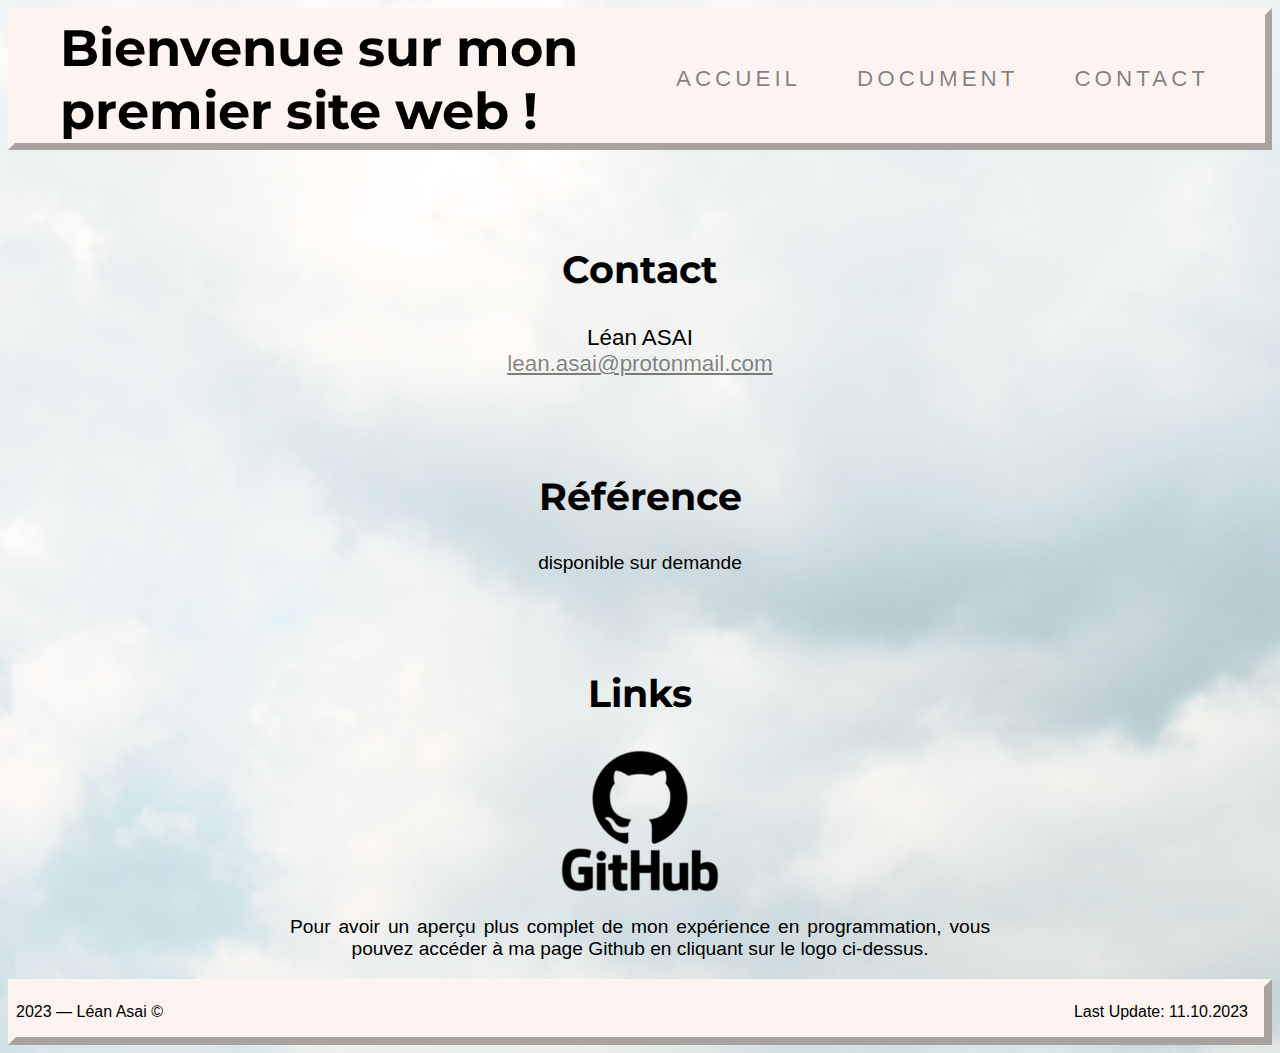
==== contact.html @ e779c719 "Major update" ====
<!DOCTYPE html>
<html lang ="FR-fr">
<head>
    <meta charset="utf-8" />
    <meta name="viewport" content="width=device-width, initial-scale=1" />
    <link rel="stylesheet" type="text/css" href="css/style.css" />
    <title> Léan • contact </title>
</head>
<body>

    <!-- header -->
        <header>
            <h1> Bienvenue<span class="hidden_r"> sur mon premier site web ! </span></h1>
                <ul>
                    <li><a href="./">Accueil</a></li>
                    <li><a href="./document" title="Work In Progress">Document</a></li>
                    <li><a href="./contact">Contact</a></li>
                </ul>
        </header>

    <!-- wrapper -->
        <section id="contact_page">

            <h2 class="title">Contact</h2>
            <p class="contact">Léan ASAI<br />
            <a href="javascript:location='mailto:\u006c\u0065\u0061\u006e\u002e\u0061\u0073\u0061\u0069\u0040\u0070\u0072\u006f\u0074\u006f\u006e\u006d\u0061\u0069\u006c\u002e\u0063\u006f\u006d';void 0"><script type="text/javascript">document.write('\u006c\u0065\u0061\u006e\u002e\u0061\u0073\u0061\u0069\u0040\u0070\u0072\u006f\u0074\u006f\u006e\u006d\u0061\u0069\u006c\u002e\u0063\u006f\u006d')</script></a>
            
            <h2>Référence</h2>
            <p>disponible sur demande</p>

            <h2>Links</h2>
            <a href="https://github.com/Taekyon" target="_blank"><img src="img/GitHub-Logo.png" alt="Github" title="Lien vers Github.com"/></a>
            <p> Pour avoir un aperçu plus complet de mon expérience en programmation, vous pouvez accéder à ma page Github en cliquant sur le logo ci-dessus.</p>
        </section>

    <!-- Footer -->
        <footer>
            <p class="float_right"> Last Update: 11.10.2023 </p>
            <p> 2023 — Léan Asai © </p>
        </footer>

</body>
</html>
---- css/style.css ----
/**
FONTS **/
/*ajout des polices Montserrat, via googleapis*/
@import url('https://fonts.googleapis.com/css2?family=Montserrat&display=swap');

/*Title_fonts*/
h1, h2, h3, h4, h5, h6 {
    font-family: 'Montserrat', Arial, Helvetica, sans-serif;
}

/**
MAIN SECTION**/

body {
    background: url('../img/background-compressed.jpg');
    background-size: cover;
    font-family: 'Segoe UI', Tahoma, sans-serif;
}

.title {
    margin-top: 8rem;
}

.float_right {
    float: right;
    margin-right: 1rem;
}


h1 {
    font-size: 3.2rem;
    padding: 0 45px 0 45px;
    overflow: hidden;
}

h2 {
    font-size: 2.4rem;
}

h3 {
    font-size: 2rem;
}

a {
    color:rgba(0, 0, 0, 0.493);
}

    a:hover {
        text-decoration: none;
    }

    a:active {
        color:#83C5BE;
    }

ul li {
    list-style-type: none;
    padding-right: 40px;
}

/**
Header : WIP — MOCHE**/
header {
    border: 7px outset #fcf4f1;
    background-color: #fcf4f1;
    display: flex;
    justify-content: space-between;
    align-items: center;
    Height: 8rem;
}

    header h1 {
        flex: 1.4;
    }

    header ul {
        display: flex;
        flex: 0.75;
        justify-content: space-between;
        font-size: 1.4rem;
    }

        header ul li {
            margin-right: 1rem;
        }

            header > ul > li a {
                color: rgba(0, 0, 0, 0.493);
                letter-spacing: 0.25rem;
                text-transform: uppercase;
                text-decoration: none;
            }
                header > ul > li a:hover {
                    color: #E29578;
                }

                header > ul > li a:active {
                    color: #e63d00;
                }


/**
Images**/
.flexbox {
    display: flex;
    flex-wrap: wrap;
    justify-content: center;
}

figure {
    position: relative;
    width: 42%; /** change width (or height) HERE **/
}

    figure img {
        opacity: 1;
        width: 100%;
        height: auto;
        transition: .5s ease;
        backface-visibility: hidden;
    }

        figure img:hover {
            opacity: 0.3;
        }

    .hover_image {
        transition: .5s ease;
        opacity: 0;
        position: absolute;
        top: 50%;
        left: 50%;
        transform: translate(-50%, -50%);
        -ms-transform: translate(-50%, -50%);
        text-align: center;
    }
    
        figure:hover .hover_image {
            opacity: 1;
        }

figcaption {
    background-color: #fffbf9;
    color: #090e0d;
    font-size: 16px;
    padding: 0.8rem 1rem;
    text-align: center;
}

.photo {
    border-radius: 8px;
}

embed {
    width: 500px;
    height: 800px;
}

/**
section**/
section {
    margin: auto; /* to center the block */
    width: 70%;
    text-align: justify;
    text-align-last: center;
    max-width: 1200px;
    min-width: 250px;
}

    section p {
        font-size: 1.2rem;
    }

#contact_page {
    margin: auto;
    max-width: 700px;
}

#contact_page h2 {
    margin-top: 2.5em;
}

/**
Footer: NEED A BETTER PRESENTATION **/
footer {
    border: 8px outset #fcf4f1;
    background-color: #fcf4f1;
}

.contact {
    font-size: 1.4rem;
    display: inherit;
    margin-bottom: 56px;
}


/**
RESPONSIVE **/

@media all and (max-width: 1446px) {
    figure {
        width: 60%; /** change width (or height) HERE **/
    }
}

@media all and (max-width: 1225px) {
    header ul {
        flex-direction: column;
        font-size: 1.2rem;
    }
}

@media all and (max-width: 950px) {
    header h1 {
        font-size: 2.5rem;
    }

    .hidden_r {
        display: none;
    }

    /* Can be a *section* span:last-child */
    .break_r {
        display: block;
    }
}

/* THE TEXT SHOULD STAY ALIGN TO THE LEFT */
@media all and (max-width: 480px) {
    header h1 {
        display:none;
    }

    header ul {
        position: absolute;
        right: 1rem;
        text-align: end;
    }

    section {
        text-align: center;
        text-align-last: unset;
    }

    figure {
        width: 85%; /** change width (or height) HERE **/
    }

    h2 {
        font-size: 2rem;
    }
}
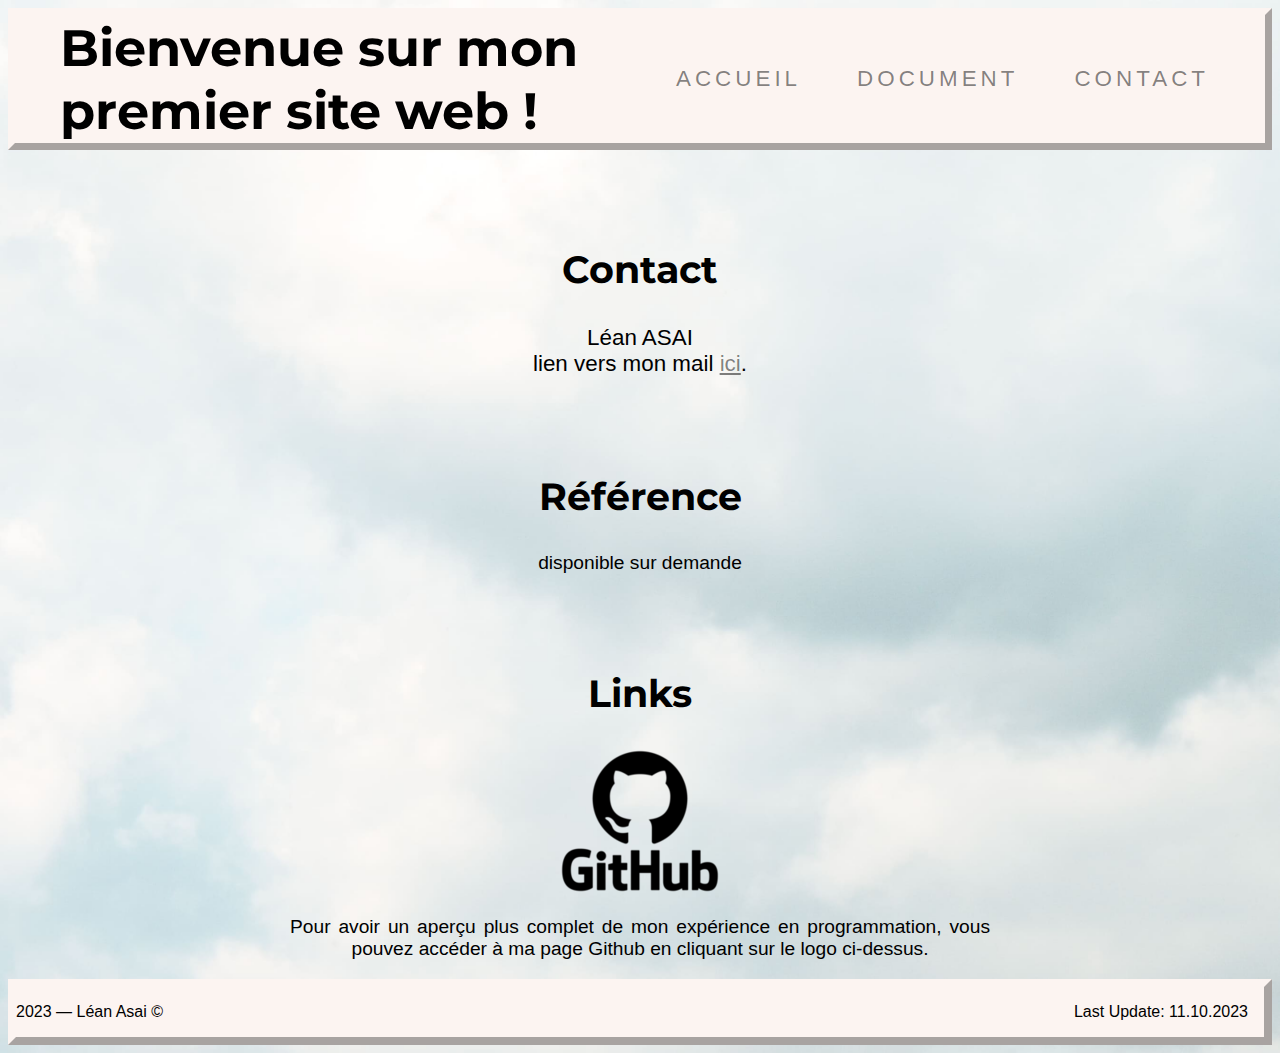
==== commit a4bf77ac: "Better email obfuscation" ====
--- a/contact.html
+++ b/contact.html
@@ -23,8 +23,8 @@
 
             <h2 class="title">Contact</h2>
             <p class="contact">Léan ASAI<br />
-            <a href="javascript:location='mailto:\u006c\u0065\u0061\u006e\u002e\u0061\u0073\u0061\u0069\u0040\u0070\u0072\u006f\u0074\u006f\u006e\u006d\u0061\u0069\u006c\u002e\u0063\u006f\u006d';void 0"><script type="text/javascript">document.write('\u006c\u0065\u0061\u006e\u002e\u0061\u0073\u0061\u0069\u0040\u0070\u0072\u006f\u0074\u006f\u006e\u006d\u0061\u0069\u006c\u002e\u0063\u006f\u006d')</script></a>
-            
+                <!-- email obfuscate without javascript. -->
+                lien vers mon mail <a href='mailt&#111;&#58;le%6&#49;n&#46;asai&#64;p&#114;o&#116;%6Fn&#109;%61%69l&#37;2Ecom'>ici</a>.</p>
             <h2>Référence</h2>
             <p>disponible sur demande</p>
 
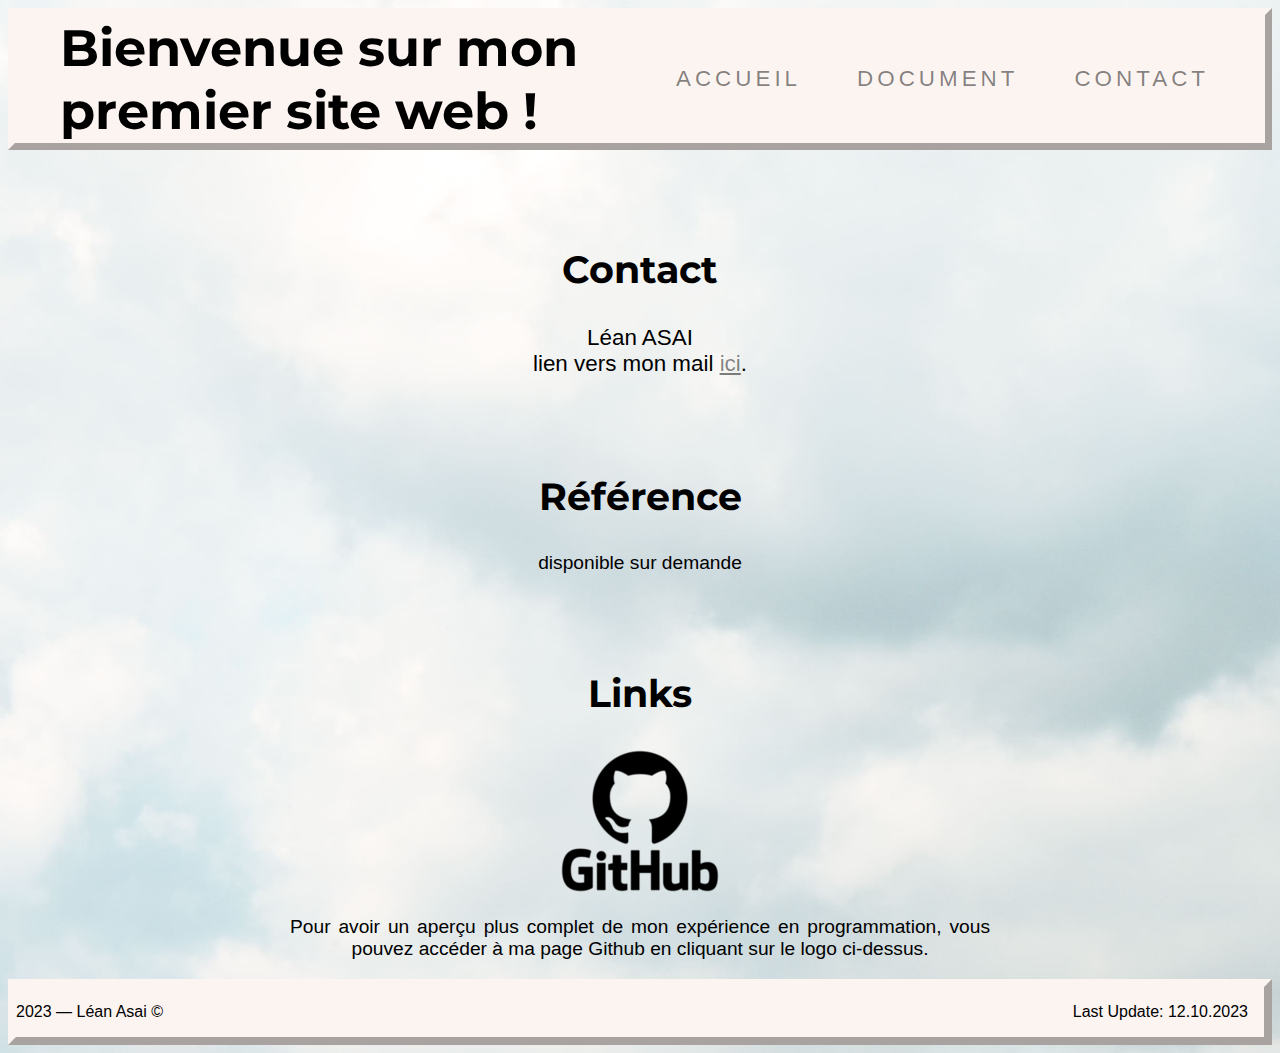
==== commit 59ec6bdb: "Update date" ====
--- a/contact.html
+++ b/contact.html
@@ -1,43 +1,40 @@
 <!DOCTYPE html>
-<html lang ="FR-fr">
-<head>
+<html lang="FR-fr">
+  <head>
     <meta charset="utf-8" />
     <meta name="viewport" content="width=device-width, initial-scale=1" />
     <link rel="stylesheet" type="text/css" href="css/style.css" />
-    <title> Léan • contact </title>
-</head>
-<body>
-
-    <!-- header -->
-        <header>
-            <h1> Bienvenue<span class="hidden_r"> sur mon premier site web ! </span></h1>
-                <ul>
-                    <li><a href="./">Accueil</a></li>
-                    <li><a href="./document" title="Work In Progress">Document</a></li>
-                    <li><a href="./contact">Contact</a></li>
-                </ul>
-        </header>
+    <title>Léan • contact</title>
+  </head>
+  <body>
+    <header>
+      <h1>Bienvenue<span class="hidden_responsive"> sur mon premier site web ! </span></h1>
+      <ul>
+        <li><a href="./">Accueil</a></li>
+        <li><a href="./document" title="Work In Progress">Document</a></li>
+        <li><a href="./contact">Contact</a></li>
+      </ul>
+    </header>
 
     <!-- wrapper -->
-        <section id="contact_page">
+    <section id="contact_page">
+      <h2 class="title">Contact</h2>
+      <p class="contact">
+        Léan ASAI<br />
+        <!-- email obfuscate without javascript -->
+        lien vers mon mail <a href="mailt&#111;&#58;le%6&#49;n&#46;asai&#64;p&#114;o&#116;%6Fn&#109;%61%69l&#37;2Ecom">ici</a>.
+      </p>
+      <h2>Référence</h2>
+      <p>disponible sur demande</p>
 
-            <h2 class="title">Contact</h2>
-            <p class="contact">Léan ASAI<br />
-                <!-- email obfuscate without javascript. -->
-                lien vers mon mail <a href='mailt&#111;&#58;le%6&#49;n&#46;asai&#64;p&#114;o&#116;%6Fn&#109;%61%69l&#37;2Ecom'>ici</a>.</p>
-            <h2>Référence</h2>
-            <p>disponible sur demande</p>
+      <h2>Links</h2>
+      <a href="https://github.com/Taekyon" target="_blank"><img src="img/GitHub-Logo.png" alt="Github" title="Lien vers Github.com" /></a>
+      <p>Pour avoir un aperçu plus complet de mon expérience en programmation, vous pouvez accéder à ma page Github en cliquant sur le logo ci-dessus.</p>
+    </section>
 
-            <h2>Links</h2>
-            <a href="https://github.com/Taekyon" target="_blank"><img src="img/GitHub-Logo.png" alt="Github" title="Lien vers Github.com"/></a>
-            <p> Pour avoir un aperçu plus complet de mon expérience en programmation, vous pouvez accéder à ma page Github en cliquant sur le logo ci-dessus.</p>
-        </section>
-
-    <!-- Footer -->
-        <footer>
-            <p class="float_right"> Last Update: 11.10.2023 </p>
-            <p> 2023 — Léan Asai © </p>
-        </footer>
-
-</body>
+    <footer>
+      <p class="float_right">Last Update: 12.10.2023</p>
+      <p>2023 — Léan Asai ©</p>
+    </footer>
+  </body>
 </html>
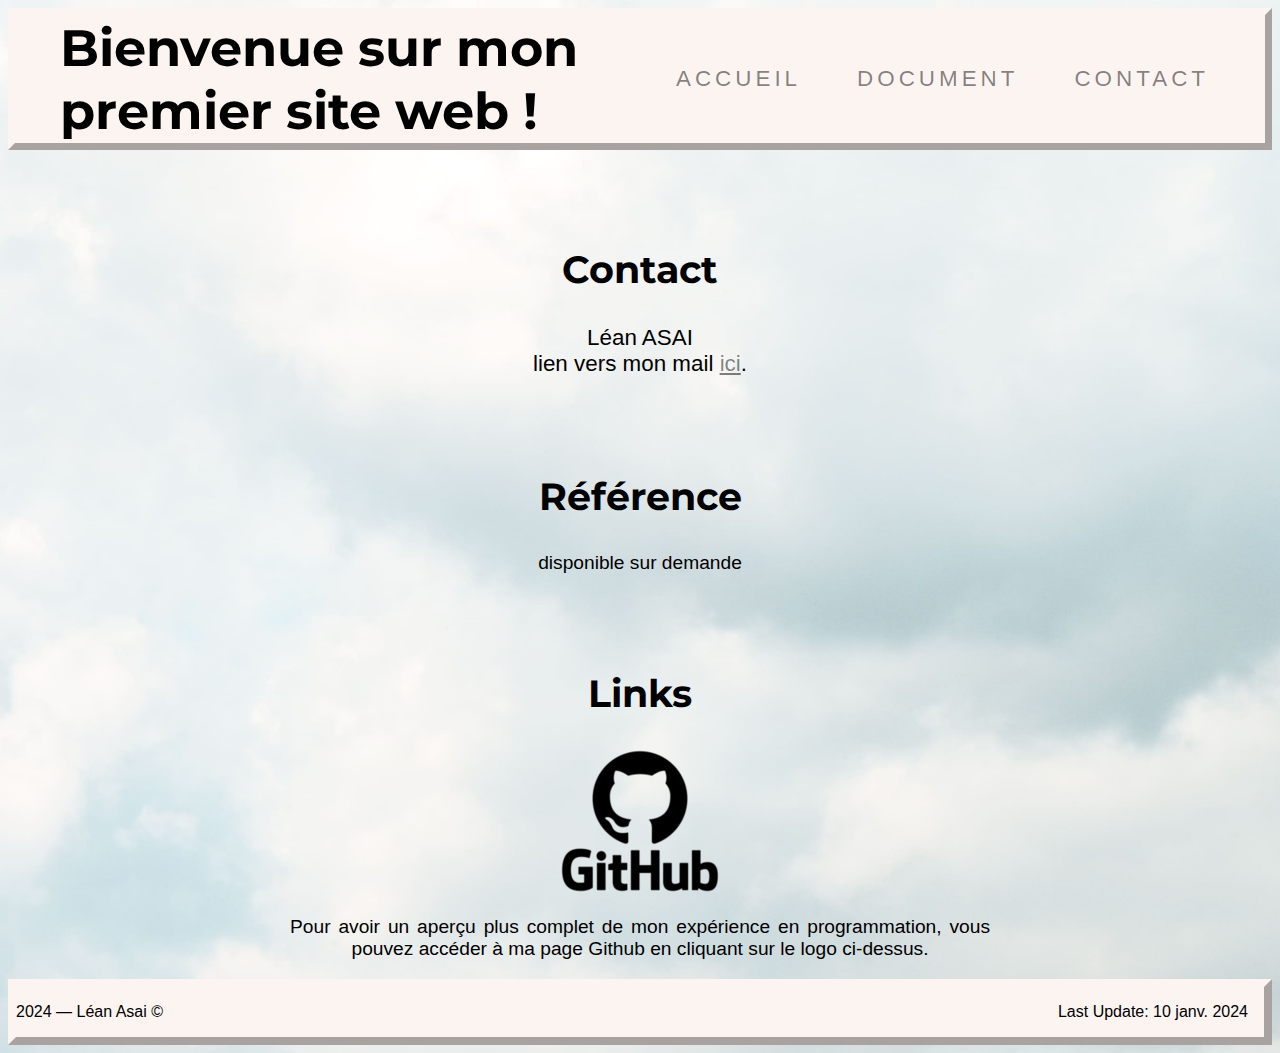
==== commit 73734e34: "2024 Update" ====
--- a/contact.html
+++ b/contact.html
@@ -1,5 +1,5 @@
 <!DOCTYPE html>
-<html lang="FR-fr">
+<html lang="fr-CH">
   <head>
     <meta charset="utf-8" />
     <meta name="viewport" content="width=device-width, initial-scale=1" />
@@ -33,8 +33,8 @@
     </section>
 
     <footer>
-      <p class="float_right">Last Update: 12.10.2023</p>
-      <p>2023 — Léan Asai ©</p>
+      <p class="float_right">Last Update: 10 janv. 2024</p>
+      <p>2024 — Léan Asai ©</p>
     </footer>
   </body>
 </html>
--- a/css/style.css
+++ b/css/style.css
@@ -215,12 +215,12 @@
         font-size: 2.5rem;
     }
 
-    .hidden_r {
+    .hidden_responsive {
         display: none;
     }
 
     /* Can be a *section* span:last-child */
-    .break_r {
+    .break_responsive {
         display: block;
     }
 }
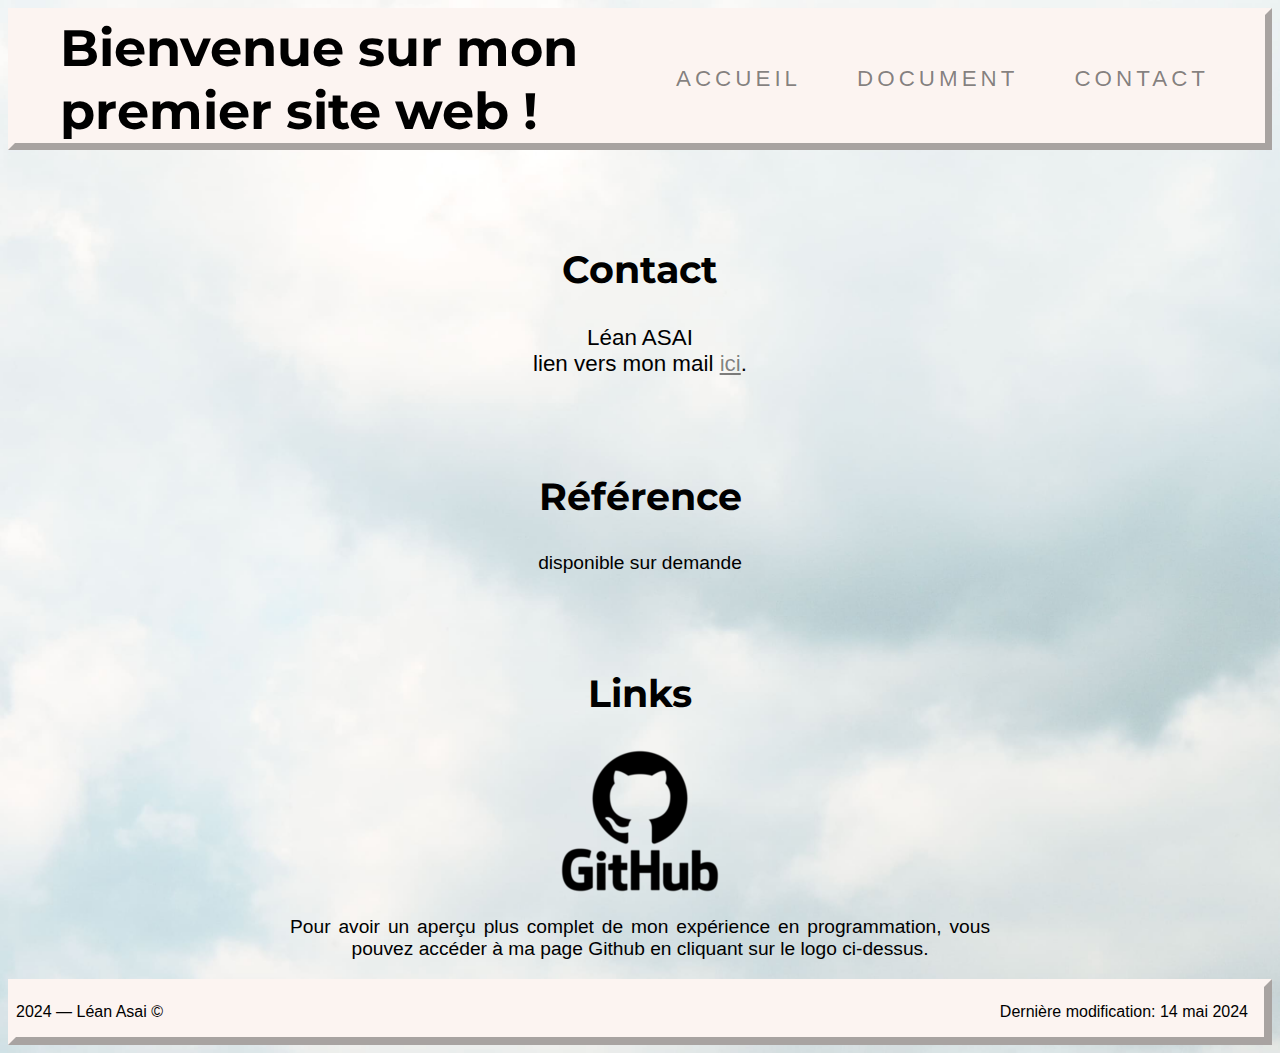
==== commit a4a43652: "updated CV" ====
--- a/contact.html
+++ b/contact.html
@@ -33,7 +33,7 @@
     </section>
 
     <footer>
-      <p class="float_right">Last Update: 10 janv. 2024</p>
+      <p class="float_right">Dernière modification: 14 mai 2024</p>
       <p>2024 — Léan Asai ©</p>
     </footer>
   </body>
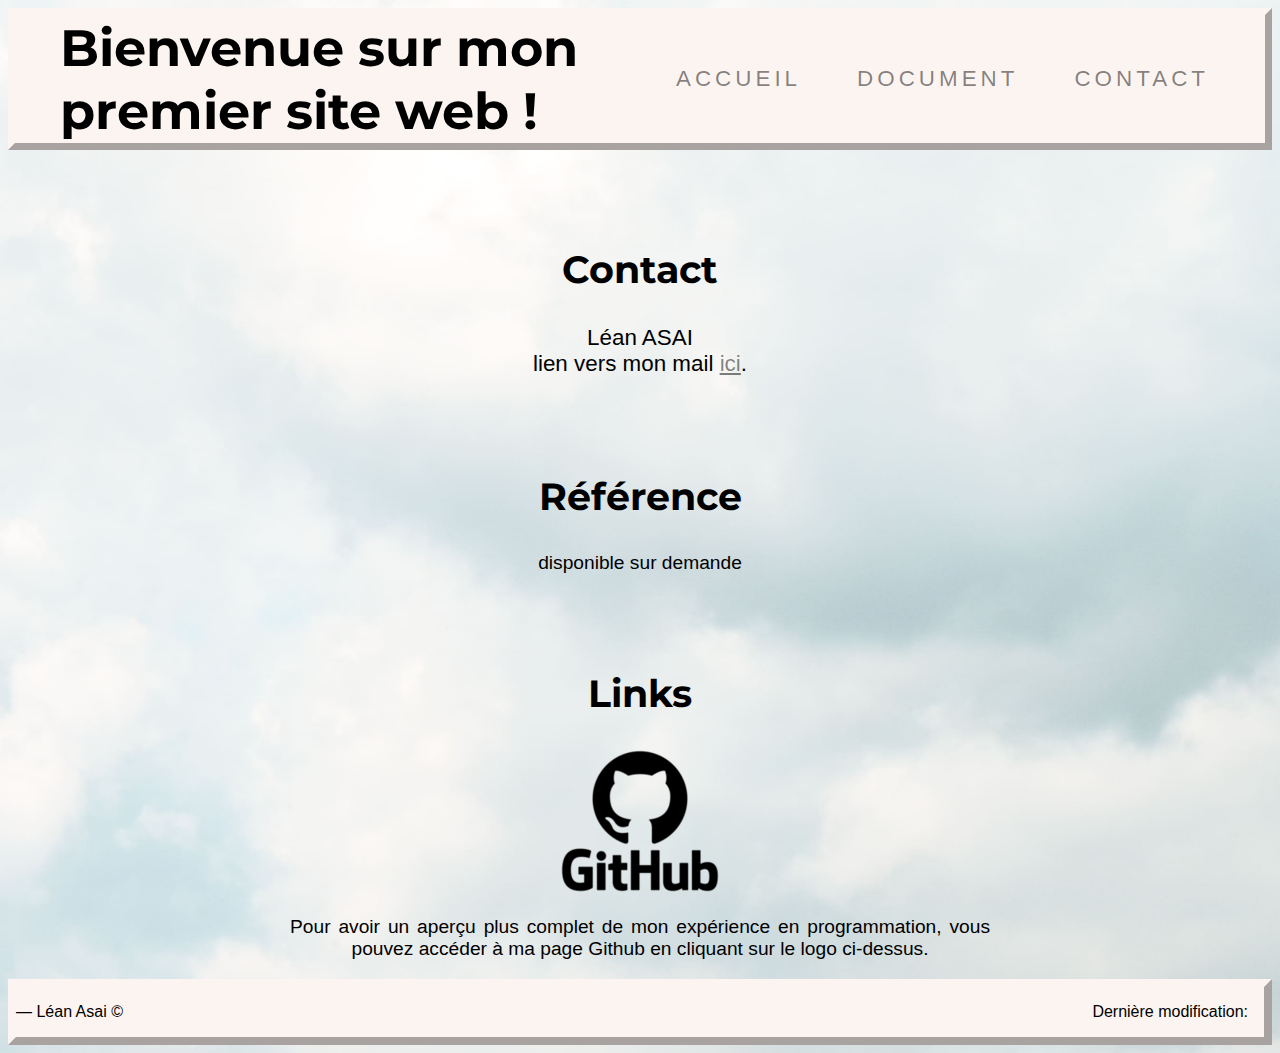
==== commit 2c88cd02: "Automatic Last modified date" ====
--- a/contact.html
+++ b/contact.html
@@ -33,8 +33,8 @@
     </section>
 
     <footer>
-      <p class="float_right">Dernière modification: 14 mai 2024</p>
-      <p>2024 — Léan Asai ©</p>
+      <p class="float_right">Dernière modification: <span id="last-modified-date"></span></p>
+      <p><span id="last-modified-year"></span> — Léan Asai ©</p>
     </footer>
   </body>
 </html>
--- a/css/style.css
+++ b/css/style.css
@@ -1,6 +1,6 @@
 /**
 FONTS **/
-/*ajout des polices Montserrat, via googleapis*/
+/*adds Montserrat fonts, with googleapis*/
 @import url('https://fonts.googleapis.com/css2?family=Montserrat&display=swap');
 
 /*Title_fonts*/
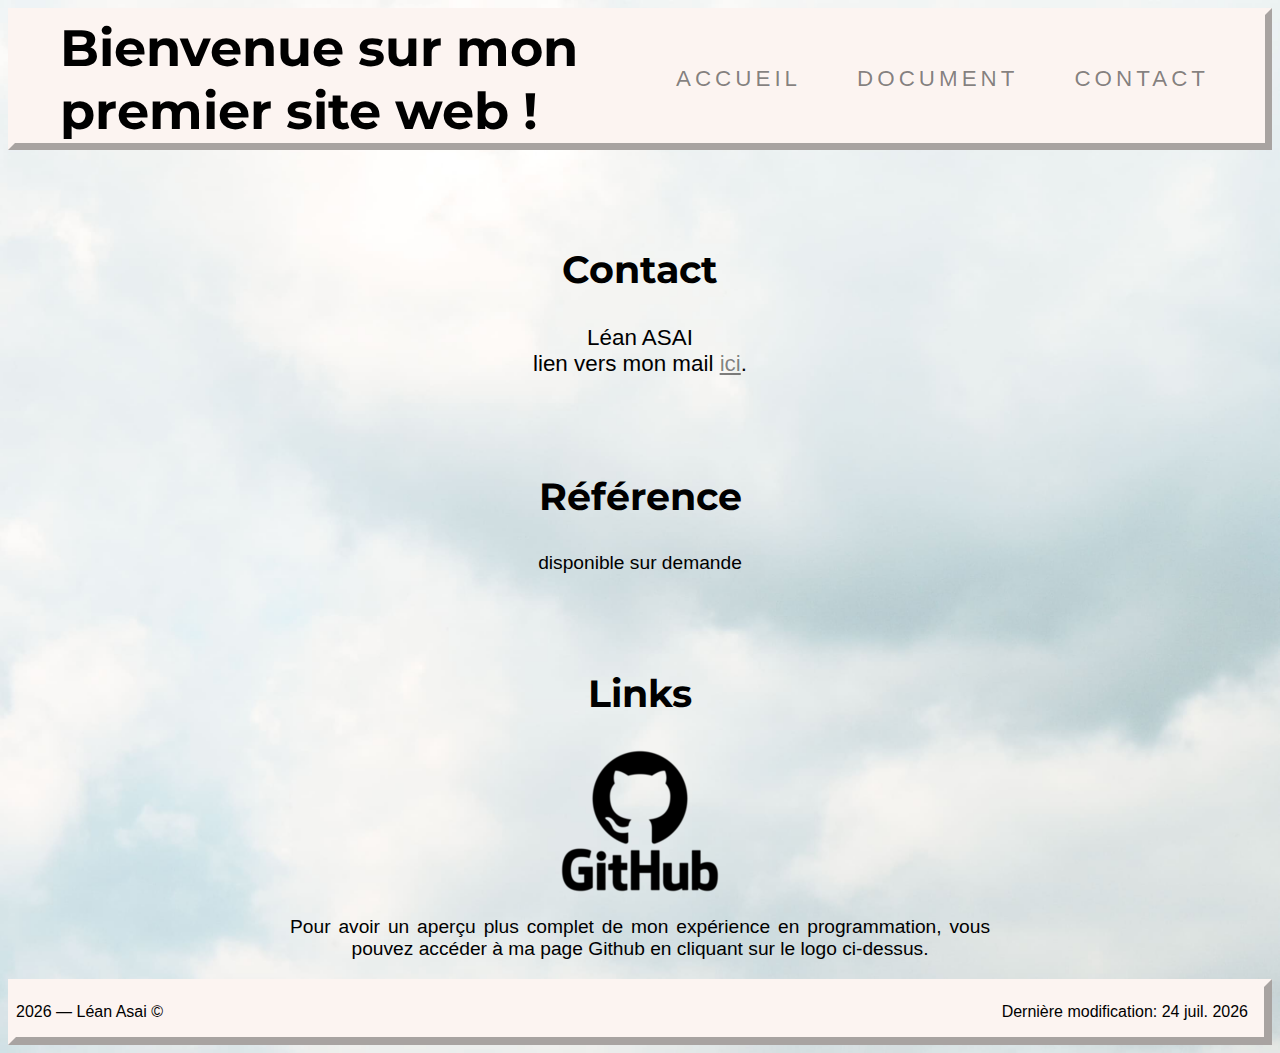
==== commit f133bf51: "Format + add link to js" ====
--- a/contact.html
+++ b/contact.html
@@ -36,5 +36,6 @@
       <p class="float_right">Dernière modification: <span id="last-modified-date"></span></p>
       <p><span id="last-modified-year"></span> — Léan Asai ©</p>
     </footer>
+    <script defer src="js/date.js"></script>
   </body>
 </html>
